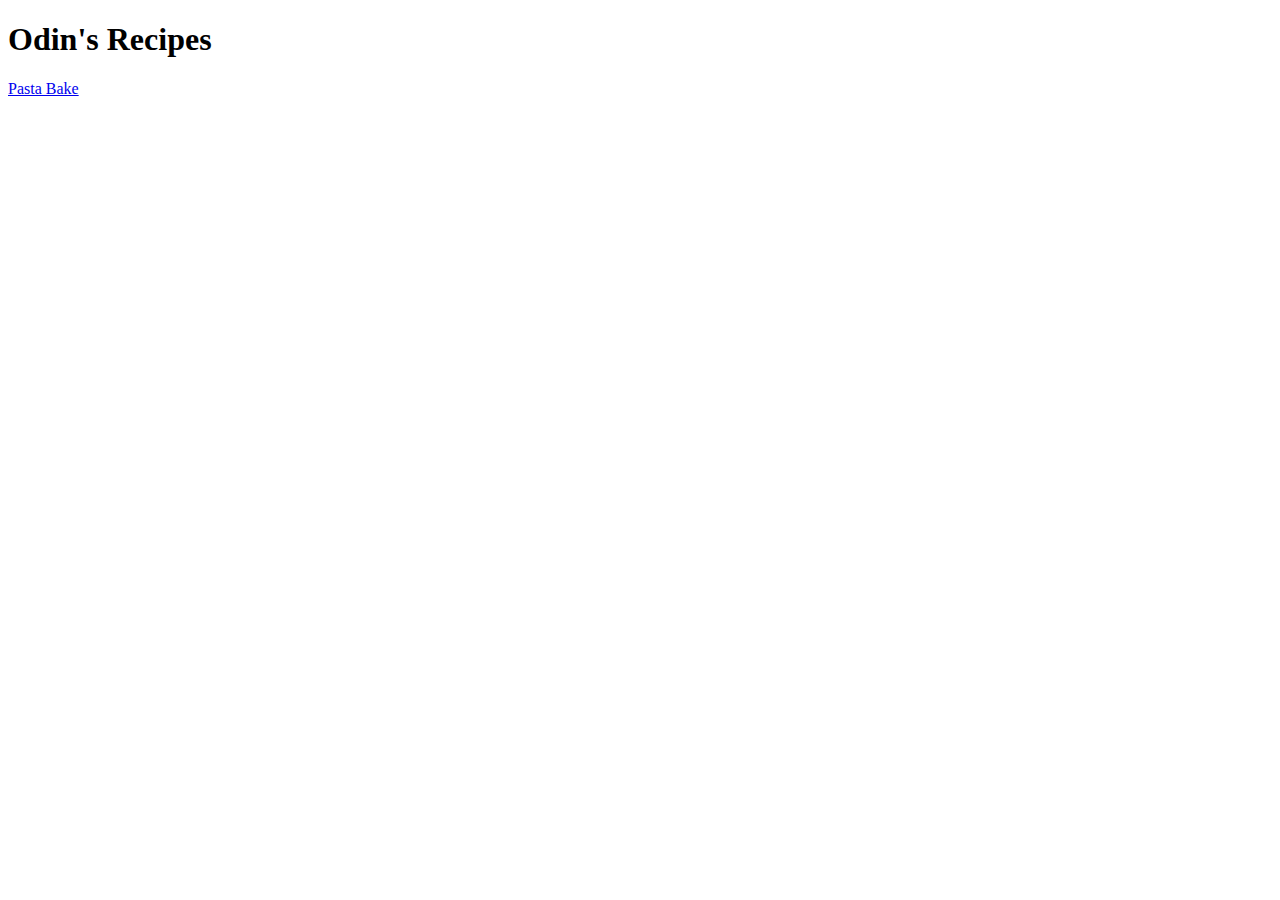
==== odin-recipes/index.html @ 1c80276a "Began work on The Odin Project "Project: Recipes"" ====
<!DOCTYPE html>
<html lang = "en"> 
    <head>
        <meta charset = "UTF-8">
        <title> Odin's Recipes </title>
    </head>

    <body>
        <h1> Odin's Recipes </h1>
        <a href = "pasta-bake.html"> Pasta Bake </a>
    </body>
</html>
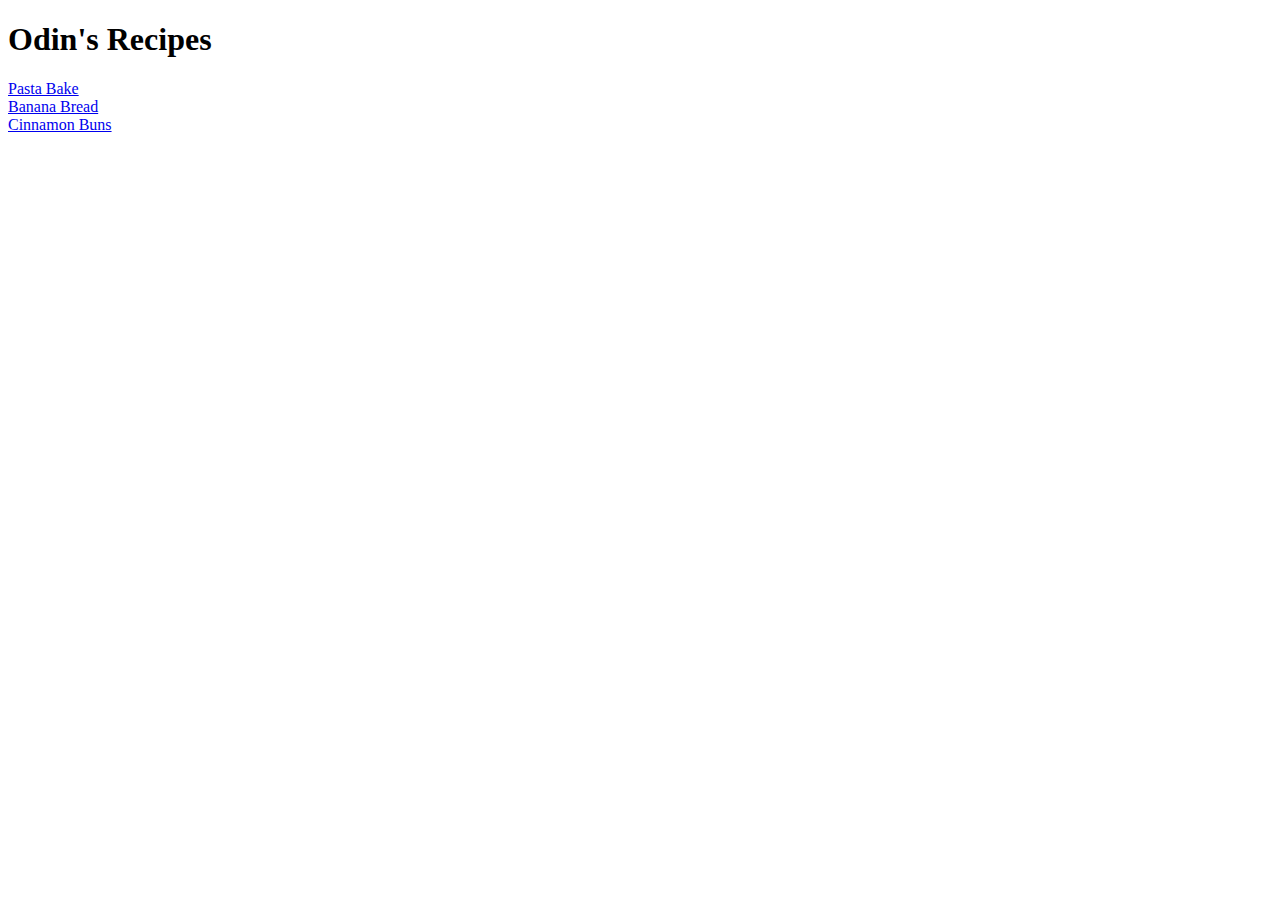
==== commit 36b05a77: "Included new page links to main index page." ====
--- a/odin-recipes/index.html
+++ b/odin-recipes/index.html
@@ -8,5 +8,9 @@
     <body>
         <h1> Odin's Recipes </h1>
         <a href = "pasta-bake.html"> Pasta Bake </a>
+        <br>
+        <a href = "banana-bread.html"> Banana Bread </a>
+        <br>
+        <a href = "cinnamon-buns.html"> Cinnamon Buns </a>
     </body>
 </html>